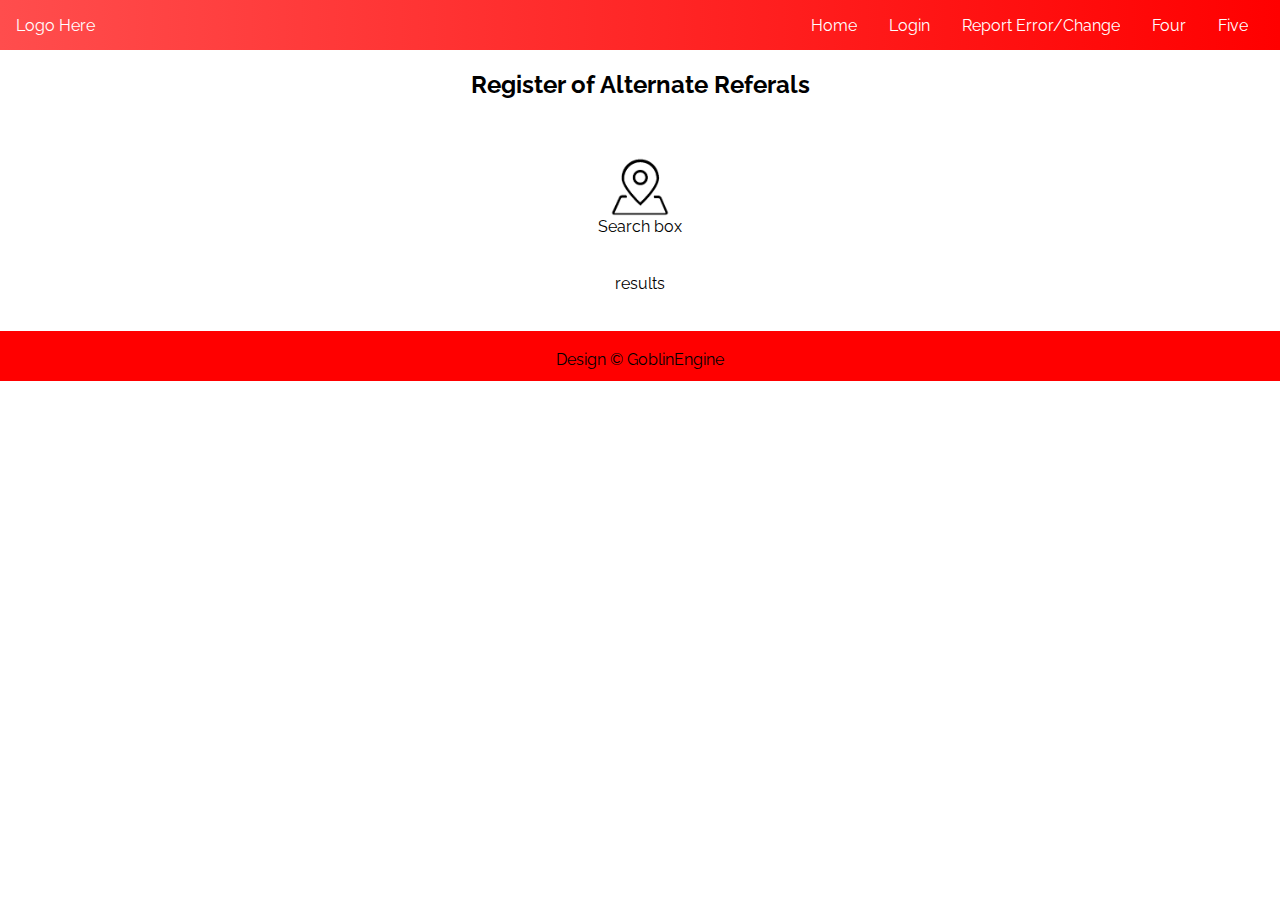
==== index2.html @ 1fa4a175 "bulk" ====
<!DOCTYPE html>
<html>
<head>
	<meta charset="utf-8">
	<meta name="viewport" content="width=device-width, initial-scale=1">
	<link rel="stylesheet" type="text/css" href="css/style2.css">
	<link rel="icon" href="img/icon.jpg">
	<title></title>
</head>
<meta name="viewport" content="width=device-width, initial-scale=1">
  <section class="top-nav">
    <div>
      Logo Here
    </div>
    <input id="menu-toggle" type="checkbox" />
    <label class='menu-button-container' for="menu-toggle">
    <div class='menu-button'></div>
  </label>
    <ul class="menu">
      <li>Home</li>
      <li>Login</li>
      <li>Report Error/Change</li>
      <li>Four</li>
      <li>Five</li>
    </ul>
  </section>

<body>
	<h2>Register of Alternate Referals</h2>
<br><br>
<img src="img/gps.png" alt="GPS locate" align="center" class="gps" width="60px" height="60px"/>
<br>
Search box
<br><br><br>
results
</body>
	<br><br><br>
<footer>
	<div>
		<br>
	Design &copy; GoblinEngine
</div>
</footer>
</html>
---- css/style2.css ----
@import url(https://fonts.googleapis.com/css?family=Raleway);
h2 {
  vertical-align: center;
  text-align: center;
}

html, body {
  margin: 0;
  height: 100%;
text-align: center;
}
.gps {
	;
}
* {
  font-family: "Raleway";
  box-sizing: border-box;
}

.top-nav {
  display: flex;
  flex-direction: row;
  align-items: center;
  justify-content: space-between;
  background-color: #00BAF0;
  background: linear-gradient(to left, #ff0000, #FF4D4D);
  /* W3C, IE 10+/ Edge, Firefox 16+, Chrome 26+, Opera 12+, Safari 7+ */
  color: #FFF;
  height: 50px;
  padding: 1em;
}

.menu {
  display: flex;
  flex-direction: row;
  list-style-type: none;
  margin: 0;
  padding: 0;
}

.menu > li {
  margin: 0 1rem;
  overflow: hidden;
}

.menu-button-container {
  display: none;
  height: 100%;
  width: 30px;
  cursor: pointer;
  flex-direction: column;
  justify-content: center;
  align-items: center;
}

#menu-toggle {
  display: none;
}

.menu-button,
.menu-button::before,
.menu-button::after {
  display: block;
  background-color: #fff;
  position: absolute;
  height: 4px;
  width: 30px;
  transition: transform 400ms cubic-bezier(0.23, 1, 0.32, 1);
  border-radius: 2px;
}

.menu-button::before {
  content: '';
  margin-top: -8px;
}

.menu-button::after {
  content: '';
  margin-top: 8px;
}

#menu-toggle:checked + .menu-button-container .menu-button::before {
  margin-top: 0px;
  transform: rotate(405deg);
}

#menu-toggle:checked + .menu-button-container .menu-button {
  background: rgba(255, 255, 255, 0);
}

#menu-toggle:checked + .menu-button-container .menu-button::after {
  margin-top: 0px;
  transform: rotate(-405deg);
}

@media (max-width: 700px) {
  .menu-button-container {
    display: flex;
  }
  .menu {
    position: absolute;
    top: 0;
    margin-top: 50px;
    left: 0;
    flex-direction: column;
    width: 100%;
    justify-content: center;
    align-items: center;
  }
  #menu-toggle ~ .menu li {
    height: 0;
    margin: 0;
    padding: 0;
    border: 0;
    transition: height 400ms cubic-bezier(0.23, 1, 0.32, 1);
  }
  #menu-toggle:checked ~ .menu li {
    border: 1px solid #333;
    height: 2.5em;
    padding: 0.5em;
    transition: height 400ms cubic-bezier(0.23, 1, 0.32, 1);
  }
  .menu > li {
    display: flex;
    justify-content: center;
    margin: 0;
    padding: 0.5em 0;
    width: 100%;
    color: white;
    background-color: #222;
  }
  .menu > li:not(:last-child) {
    border-bottom: 1px solid #444;
  }
}
footer{
	width: 100%;
    height: 50px;
    background: url("img/checker2.jpg") red;
    background-size: 100% 100%;
}
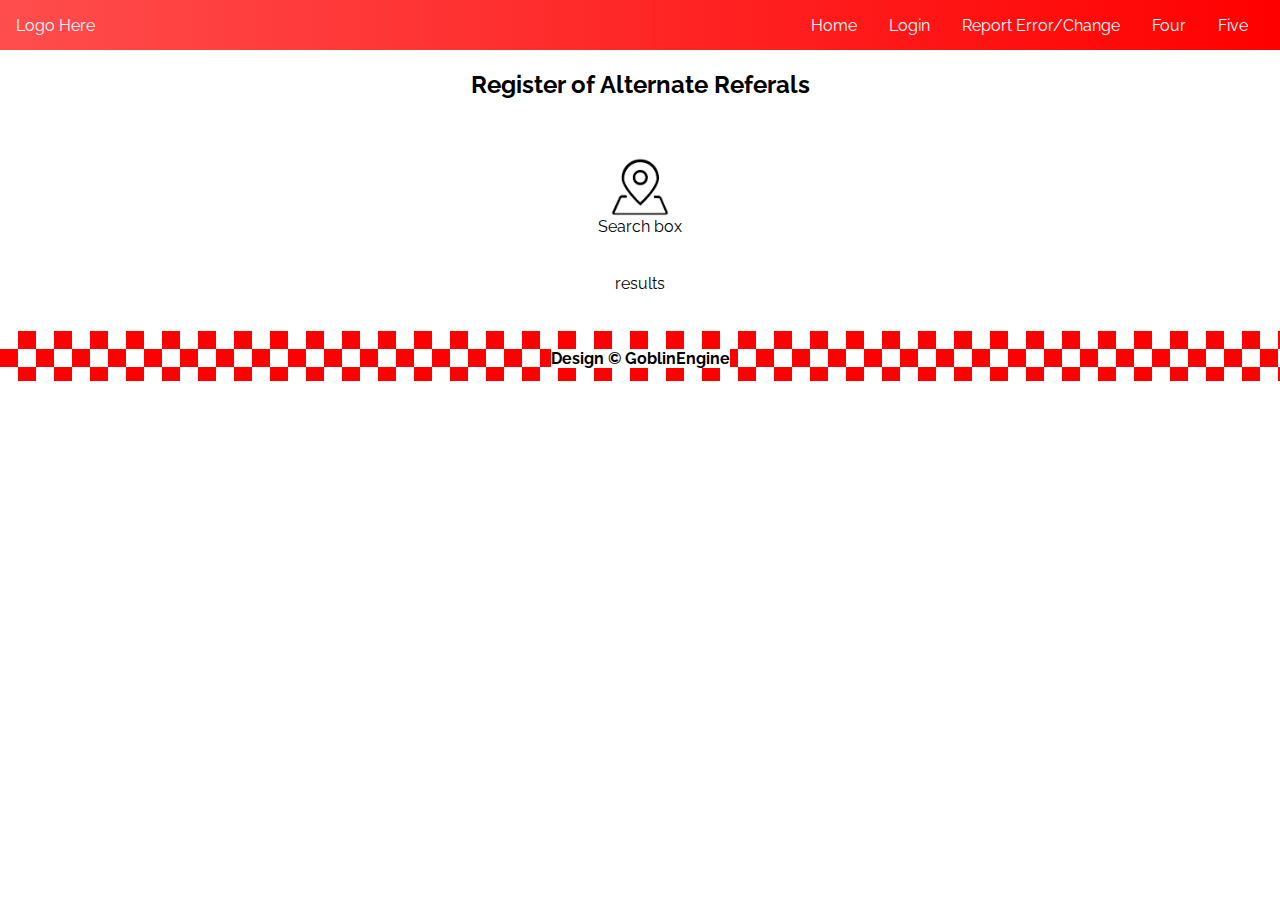
==== commit f7cab654: "update" ====
--- a/index2.html
+++ b/index2.html
@@ -5,7 +5,7 @@
 	<meta name="viewport" content="width=device-width, initial-scale=1">
 	<link rel="stylesheet" type="text/css" href="css/style2.css">
 	<link rel="icon" href="img/icon.jpg">
-	<title></title>
+	<title>Register of Alternate Referals</title>
 </head>
 <meta name="viewport" content="width=device-width, initial-scale=1">
   <section class="top-nav">
@@ -36,9 +36,9 @@
 </body>
 	<br><br><br>
 <footer>
-	<div>
-		<br>
-	Design &copy; GoblinEngine
+	<div class=checkered>
+<span style="background-color: #ffffff" class="credit">Design &copy; GoblinEngine</span>
+	
 </div>
 </footer>
 </html>
--- a/css/style2.css
+++ b/css/style2.css
@@ -138,4 +138,26 @@
     height: 50px;
     background: url("img/checker2.jpg") red;
     background-size: 100% 100%;
+    font-weight: bold;
+}
+.checkered{
+    height: 50px;
+
+  
+    background: linear-gradient(45deg, rgba(255, 0, 0, 1) 25%, transparent 25%, transparent 75%, rgba(255, 0, 0, 1) 75%, rgba(255, 0, 0, 1) 0), linear-gradient(45deg, rgba(255, 0, 0, 1) 25%, transparent 25%, transparent 75%, rgba(255, 0, 0, 1) 75%, rgba(255, 0, 0, 1) 0), white;
+    background-repeat: repeat, repeat;
+    background-position: 0px 0, 18px 18px;
+    transform-origin: 0 0 0;
+    background-origin: padding-box, padding-box;
+    background-clip: border-box, border-box;
+    background-size: 36px 36px, 36px 36px;
+    box-shadow: none;
+    text-shadow: none;
+    transition: none;
+    transform: scaleX(1) scaleY(1) scaleZ(1);
+    /*background-color: red; */
+}
+.credit{
+	    position: relative;
+    top: 18px
 }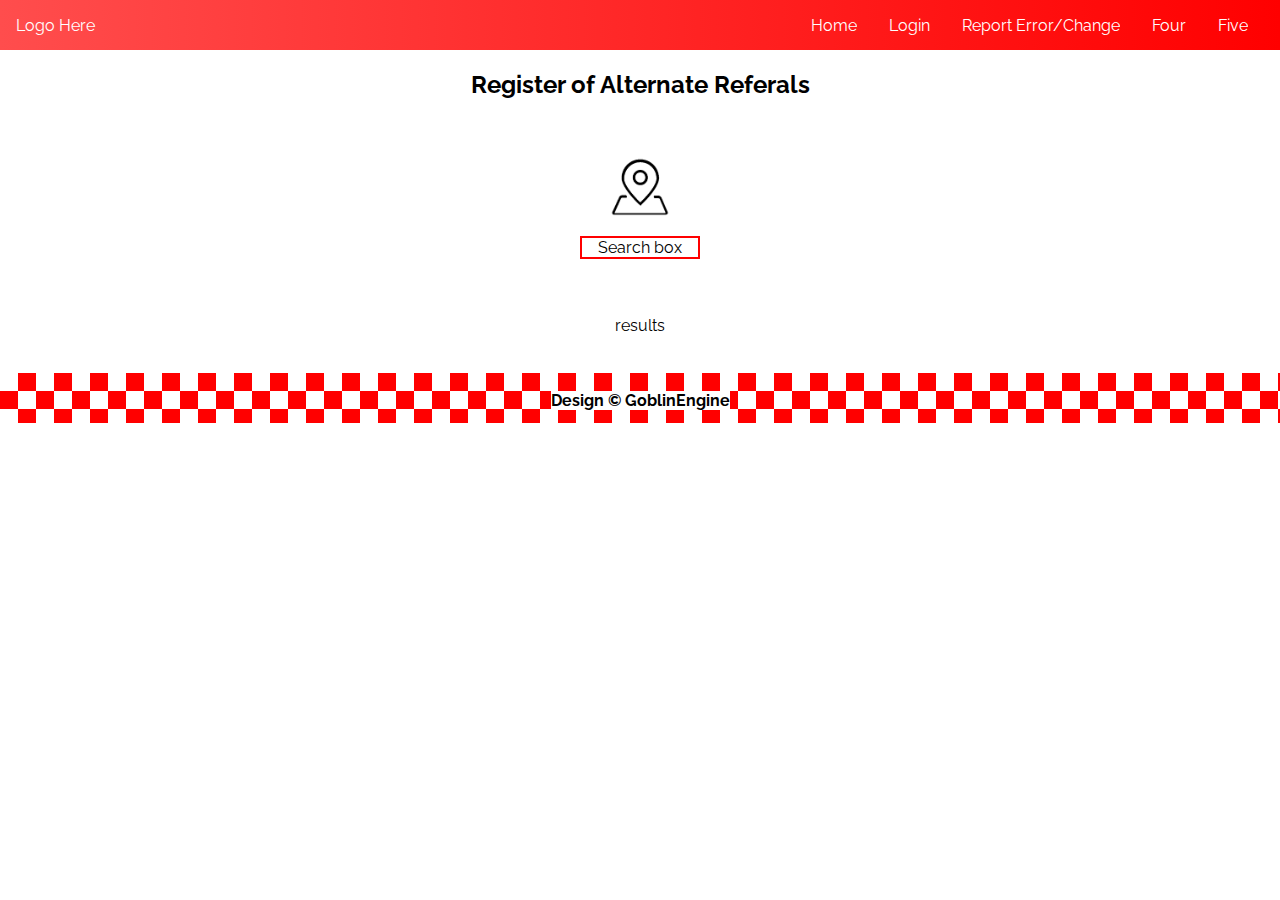
==== commit afaa5a3b: "search box" ====
--- a/index2.html
+++ b/index2.html
@@ -29,8 +29,10 @@
 	<h2>Register of Alternate Referals</h2>
 <br><br>
 <img src="img/gps.png" alt="GPS locate" align="center" class="gps" width="60px" height="60px"/>
-<br>
+<br><br>
+<div class="boxed">
 Search box
+</div>
 <br><br><br>
 results
 </body>
--- a/css/style2.css
+++ b/css/style2.css
@@ -160,4 +160,9 @@
 .credit{
 	    position: relative;
     top: 18px
+}
+.boxed {
+	width: 120px;
+	border: 2px solid red;
+    margin:  auto;
 }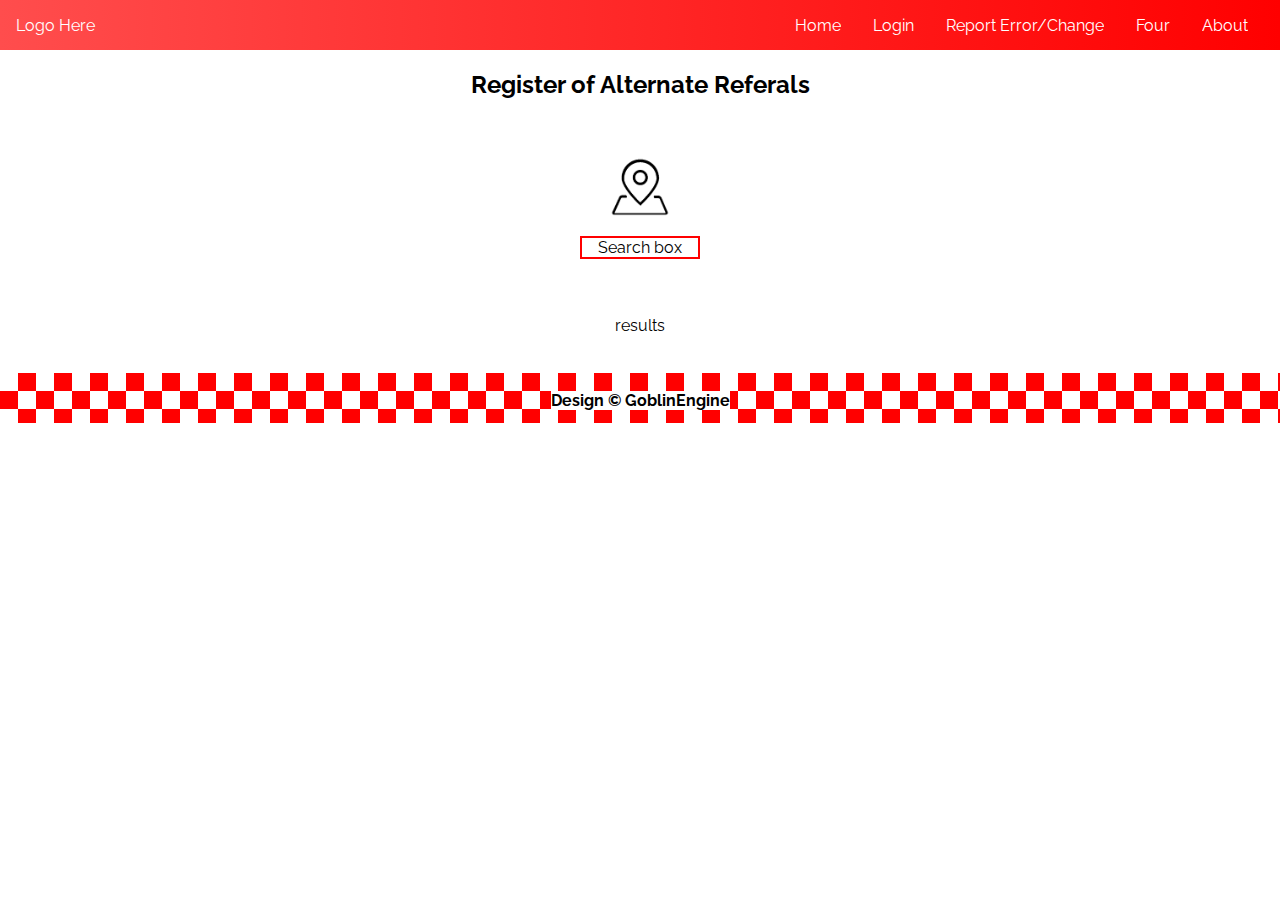
==== commit 8a6b686c: "bulk" ====
--- a/index2.html
+++ b/index2.html
@@ -6,6 +6,13 @@
 	<link rel="stylesheet" type="text/css" href="css/style2.css">
 	<link rel="icon" href="img/icon.jpg">
 	<title>Register of Alternate Referals</title>
+	<link rel="apple-touch-icon" sizes="180x180" href="/apple-touch-icon.png">
+	<link rel="icon" type="image/png" sizes="32x32" href="/favicon-32x32.png">
+	<link rel="icon" type="image/png" sizes="16x16" href="/favicon-16x16.png">
+	<link rel="manifest" href="/site.webmanifest">
+	<link rel="mask-icon" href="/safari-pinned-tab.svg" color="#5bbad5">
+	<meta name="msapplication-TileColor" content="#da532c">
+	<meta name="theme-color" content="#ffffff">
 </head>
 <meta name="viewport" content="width=device-width, initial-scale=1">
   <section class="top-nav">
@@ -21,7 +28,7 @@
       <li>Login</li>
       <li>Report Error/Change</li>
       <li>Four</li>
-      <li>Five</li>
+      <li>About</li>
     </ul>
   </section>
 
--- a/css/style2.css
+++ b/css/style2.css
@@ -136,8 +136,7 @@
 footer{
 	width: 100%;
     height: 50px;
-    background: url("img/checker2.jpg") red;
-    background-size: 100% 100%;
+    /* background-size: 100% 100%; */
     font-weight: bold;
 }
 .checkered{
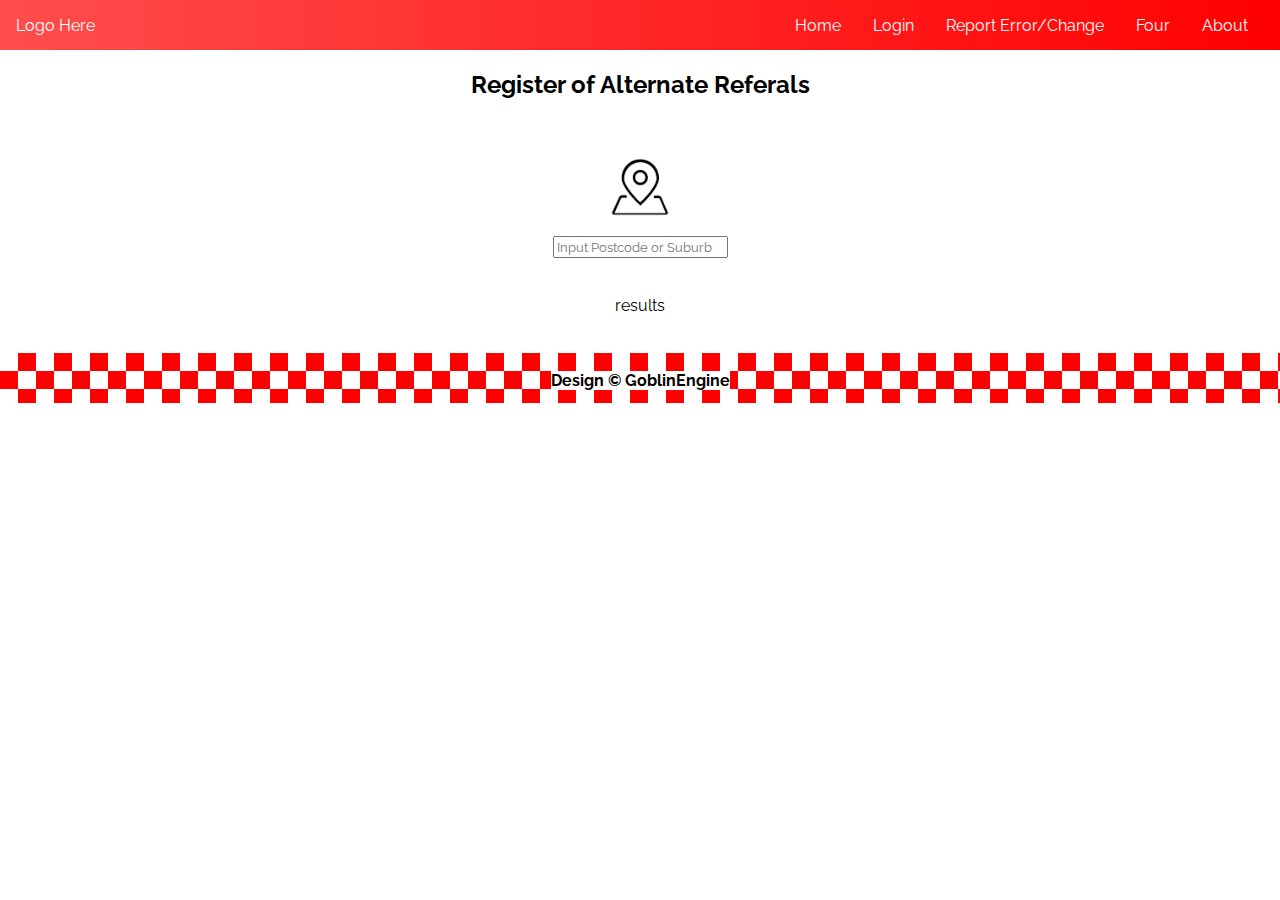
==== commit 2eabc093: "bulk" ====
--- a/index2.html
+++ b/index2.html
@@ -6,13 +6,15 @@
 	<link rel="stylesheet" type="text/css" href="css/style2.css">
 	<link rel="icon" href="img/icon.jpg">
 	<title>Register of Alternate Referals</title>
+	<!-- Favicon code start -->
 	<link rel="apple-touch-icon" sizes="180x180" href="/apple-touch-icon.png">
-	<link rel="icon" type="image/png" sizes="32x32" href="/favicon-32x32.png">
-	<link rel="icon" type="image/png" sizes="16x16" href="/favicon-16x16.png">
+	<link rel="icon" type="image/png" sizes="32x32" href="./favicon-32x32.png">
+	<link rel="icon" type="image/png" sizes="16x16" href="./favicon-16x16.png">
 	<link rel="manifest" href="/site.webmanifest">
 	<link rel="mask-icon" href="/safari-pinned-tab.svg" color="#5bbad5">
 	<meta name="msapplication-TileColor" content="#da532c">
 	<meta name="theme-color" content="#ffffff">
+	<!-- Favicon code end -->
 </head>
 <meta name="viewport" content="width=device-width, initial-scale=1">
   <section class="top-nav">
@@ -37,9 +39,14 @@
 <br><br>
 <img src="img/gps.png" alt="GPS locate" align="center" class="gps" width="60px" height="60px"/>
 <br><br>
+<!--
 <div class="boxed">
 Search box
 </div>
+-->
+
+<input type="text" id="location_query" name="lq" placeholder="Input Postcode or Suburb" style="width: 175px";>
+
 <br><br><br>
 results
 </body>
--- a/css/style2.css
+++ b/css/style2.css
@@ -164,4 +164,4 @@
 	width: 120px;
 	border: 2px solid red;
     margin:  auto;
-}+}
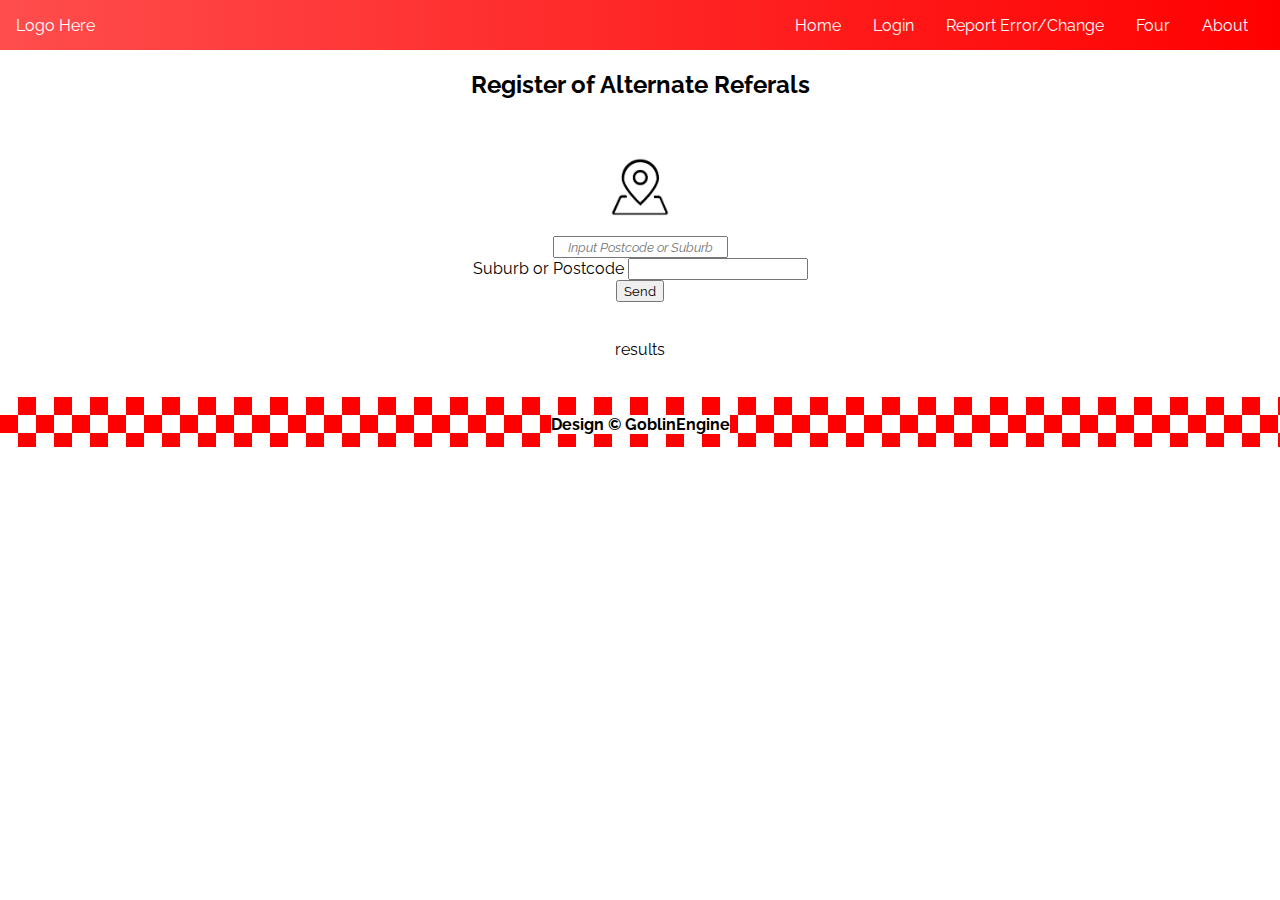
==== commit b4bd485c: "Create index2.html" ====
--- a/index2.html
+++ b/index2.html
@@ -47,7 +47,21 @@
 
 <input type="text" id="location_query" name="lq" placeholder="Input Postcode or Suburb" style="width: 175px";>
 
-<br><br><br>
+<br>
+	<form action="./location_q.php" method="post">
+		<!-- action alone put the array into the URL going to the action address
+		adding method="post" is more descrete and secure 
+		in php $GET for simple passing as URL
+		for post its in $POST [both called a super global]
+		novalidate stops php from checking validation rules (like valid email)- will allow you to enter an invalid answer but will stop you return INVALID
+		 -->
+		<label for="PostcodeSuburb">Suburb or Postcode</label>
+		<input type="text" id="PostcodeSuburb" Name="PostcodeSuburb" required>
+			<br>
+		<button>Send</button> <!-- when sent adds "?Category name result" to URL-->
+
+	</form>
+<br><br>
 results
 </body>
 	<br><br><br>
--- a/css/style2.css
+++ b/css/style2.css
@@ -15,6 +15,11 @@
 * {
   font-family: "Raleway";
   box-sizing: border-box;
+}
+
+::placeholder {
+   text-align: center; 
+   font-style: italic; 
 }
 
 .top-nav {
